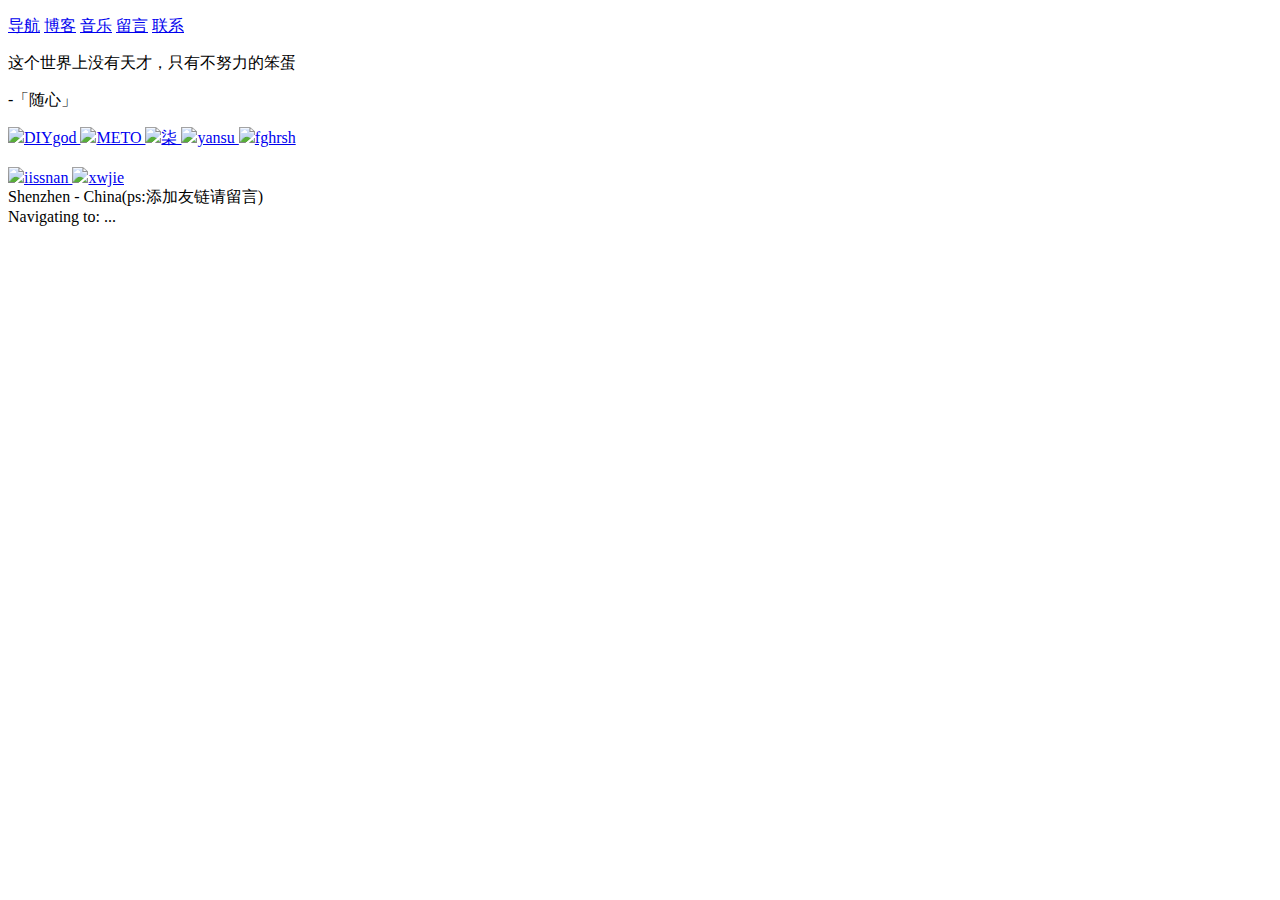
==== index.html @ 59fe14d4 "CDN调整" ====
<!doctype html>
<html lang="zh" class="no-js dark">

<head>
  <meta http-equiv="content-type" content="text/html; charset=utf-8">
  <meta http-equiv="X-UA-Compatible" content="IE=edge,chrome=1">
  <meta name="viewport" content="width=device-width, initial-scale=1, maximum-scale=1">
  <meta name="keywords" content="dolyw,wang64,wang926454,随心" />
  <meta name="description" content="dolyw的友链，wang64的友链，wang926454的友链，随心的友链" />
  <title>dolyw的友链</title>
  <link rel="shortcut icon" href="https://cdn.jsdelivr.net/gh/wliduo/Index@master/static/favicon.ico" />
  <script>(function (H) { H.className = H.className.replace(/\bno-js\b/, 'js') })(document.documentElement)</script>
  <link rel="stylesheet" type="text/css" href="https://cdn.jsdelivr.net/gh/wliduo/Friend@master/css/main.css" />
</head>

<body>
  <div class="vi">
    <!-- <h1 class="animate-slide-in-down">友链</h1> -->
    <p>
      <!-- <b>我的友链</b><br/> -->
      <a target="_blank" href="https://dolyw.com/go?url=https://map.dolyw.com">导航</a>
      <a target="_blank" href="https://dolyw.com/go?url=https://blog.dolyw.com">博客</a>
      <a target="_blank" href="https://dolyw.com/go?url=https://res.dolyw.com">音乐</a>
      <a target="_blank" href="https://dolyw.com/go?url=https://msg.dolyw.com">留言</a>
      <a target="_blank" href="https://dolyw.com/go?url=https://cv.dolyw.com">联系</a>
    </p>
    <div class="quote">
      <span class="quote-line quote-line-start animate-slide-in-left"></span>
      <span class="quote-icon quote-icon-start animate-slide-in-down">
        <i class="icon icon-quotes-left"></i>
      </span>
      <!-- <p class="quote-content animate-slide-in-down">不积跬步，无以至千里。不积小流，无以成江海。</p>
      <p class="quote-author animate-slide-in-down">《劝学篇》—— <em>荀子</em></p> -->
      <p id="title" class="quote-content animate-slide-in-down">这个世界上没有天才，只有不努力的笨蛋</p>
      <p class="quote-author animate-slide-in-down">-「<span id="author">随心</span>」</p>
      <span class="quote-icon quote-icon-end animate-slide-in-up">
        <i class="icon icon-quotes-right"></i>
      </span>
      <span class="quote-line quote-line-end animate-slide-in-right"></span>
    </div>
    <div class="links">
      <!-- <a href="https://github.com/iissnan" class="animate-slide-in-down" target="_blank">
        <img avatar="例外">例外
      </a> -->
      <a href="https://dolyw.com/go?url=https://diygod.me" title="写代码是热爱，写到世界充满爱！" class="animate-slide-in-down" target="_blank">
        <img src="https://diygod.me/images/DIYgod.jpg">DIYgod
      </a>
      <a href="https://dolyw.com/go?url=https://i-meto.com" title="METO的部落格 -- 日常开发分享" class="animate-slide-in-down" target="_blank">
        <img src="https://diygod.me/images/link/meto.jpg">METO
      </a>
      <a href="https://dolyw.com/go?url=https://blog.52itstyle.com" title="其实我是一个程序员" class="animate-slide-in-down" target="_blank">
        <img src="https://blog.52itstyle.com/head.jpeg">柒
      </a>
      <!-- 如果友链为非Https的那就把头像下载到img文件夹，使用非Https会导致我自己网站变警告 -->
      <a href="https://dolyw.com/go?url=http://yansu.org" title="生活和工作在湾区的码农一枚，专注 Web 后端，偶尔写写前端" class="animate-slide-in-down" target="_blank">
        <img src="https://cdn.jsdelivr.net/gh/wliduo/Friend@master/img/yansu.png">yansu
      </a>
      <a href="https://dolyw.com/go?url=https://www.fghrsh.net" title="FGHRSH'BLOG - 博客主要是记录日常生活，开发过程有用的东西，还有制作成果展示等等" class="animate-slide-in-down" target="_blank">
        <img src="https://gravatar.fghrsh.net/avatar/0c5d77513a08b8c3e38336859b53b027?s=80&d=mm&r=G">fghrsh
      </a>
      <br/><br/><!-- 五个换一次行 -->
      <a href="https://dolyw.com/go?url=https://notes.iissnan.com" title="胡编一通，乱写一气" class="animate-slide-in-down" target="_blank">
        <img src="https://cdn.jsdelivr.net/gh/wliduo/Friend@master/img/iissnan.jpg">iissnan
      </a>
      <!-- <a href="https://dolyw.com/go?url=https://wangyasai.github.io" title="数据可视化设计师 | 设计工具制造玩家 | 想当穿搭博主的长款少女" class="animate-slide-in-down" target="_blank">
        <img src="https://avatars1.githubusercontent.com/u/13515645?s=460&v=4">yasai
      </a> -->
      <a href="https://dolyw.com/go?url=https://xwjie.github.io" title="程序员你为什么这么累" class="animate-slide-in-down" target="_blank">
        <img src="https://cdn.jsdelivr.net/gh/wliduo/Friend@master/img/xwjie.jpg">xwjie
      </a>
    </div>
    <div class="location">
      <span class="location-icon animate-slide-in-up">
        <i class="icon icon-map-pin"></i>
      </span>
      <span class="location-text animate-slide-in-down">Shenzhen - China(ps:添加友链请留言)</span>
    </div>
    <div class="relocating">
      Navigating to: <span class="relocate-location"></span>...
    </div>
  </div>

  <script src="https://cdn.staticfile.org/jquery/3.3.1/jquery.min.js"></script>
  <!-- <script src="js/LetterAvatar.js"></script> -->
  <script src="https://cdn.jsdelivr.net/gh/wliduo/Friend@master/js/index.js"></script>
  <!-- 页面点击小红心 -->
  <script type="text/javascript" src="https://cdn.jsdelivr.net/gh/wliduo/Mark@master/assets/lib/love.js"></script>
  <script type="text/javascript" src="https://cdn.jsdelivr.net/gh/wliduo/Index@master/static/count.js"></script>
</body>

</html>
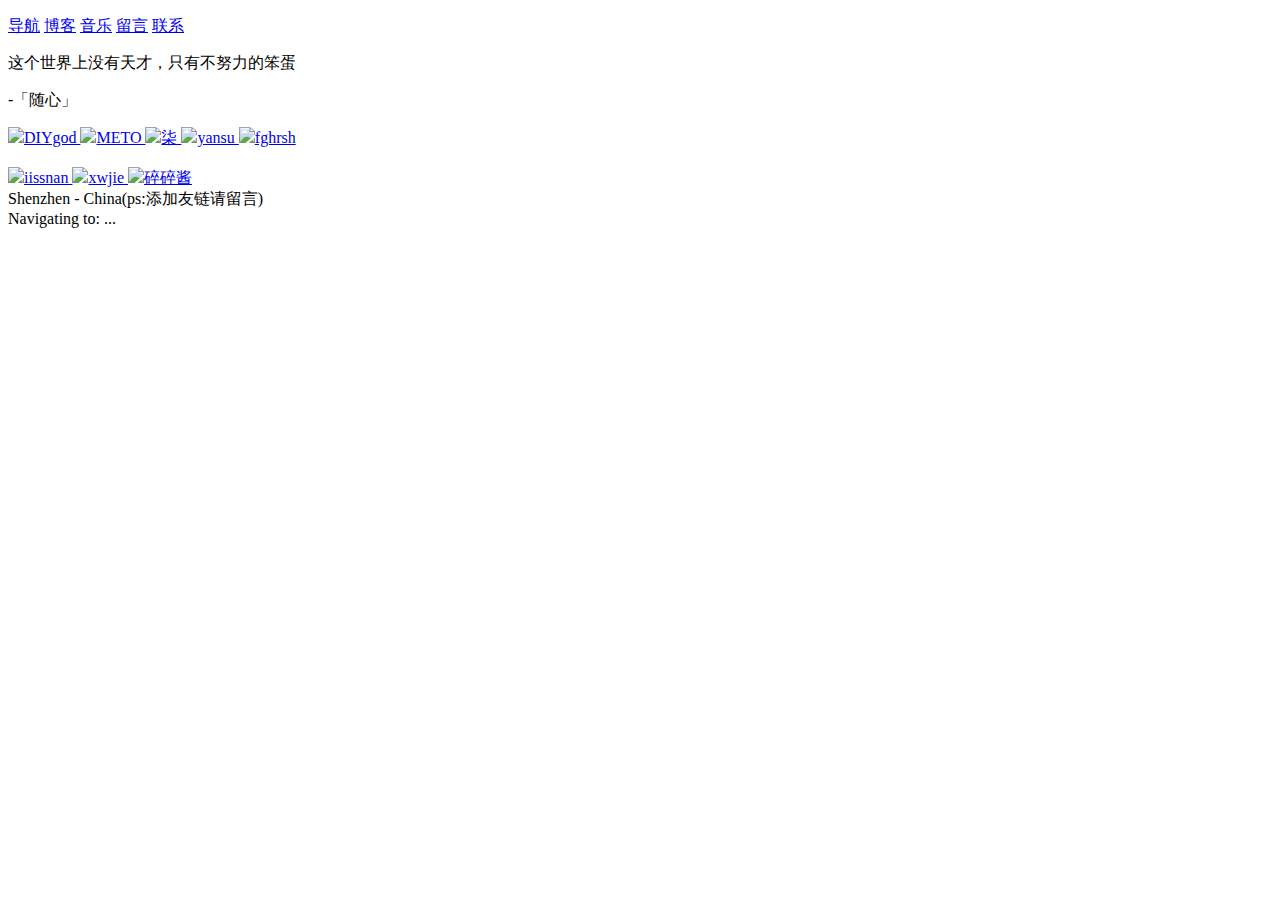
==== commit c377e65e: "添加友链" ====
--- a/index.html
+++ b/index.html
@@ -68,6 +68,9 @@
       <a href="https://dolyw.com/go?url=https://xwjie.github.io" title="程序员你为什么这么累" class="animate-slide-in-down" target="_blank">
         <img src="https://cdn.jsdelivr.net/gh/wliduo/Friend@master/img/xwjie.jpg">xwjie
       </a>
+      <a href="https://dolyw.com/go?url=https://suisuijiang.com" title="fiora聊天室作者，擅长JavaScript" class="animate-slide-in-down" target="_blank">
+        <img src="https://suisuijiang.com/assets/avatar.jpeg">碎碎酱
+      </a>
     </div>
     <div class="location">
       <span class="location-icon animate-slide-in-up">
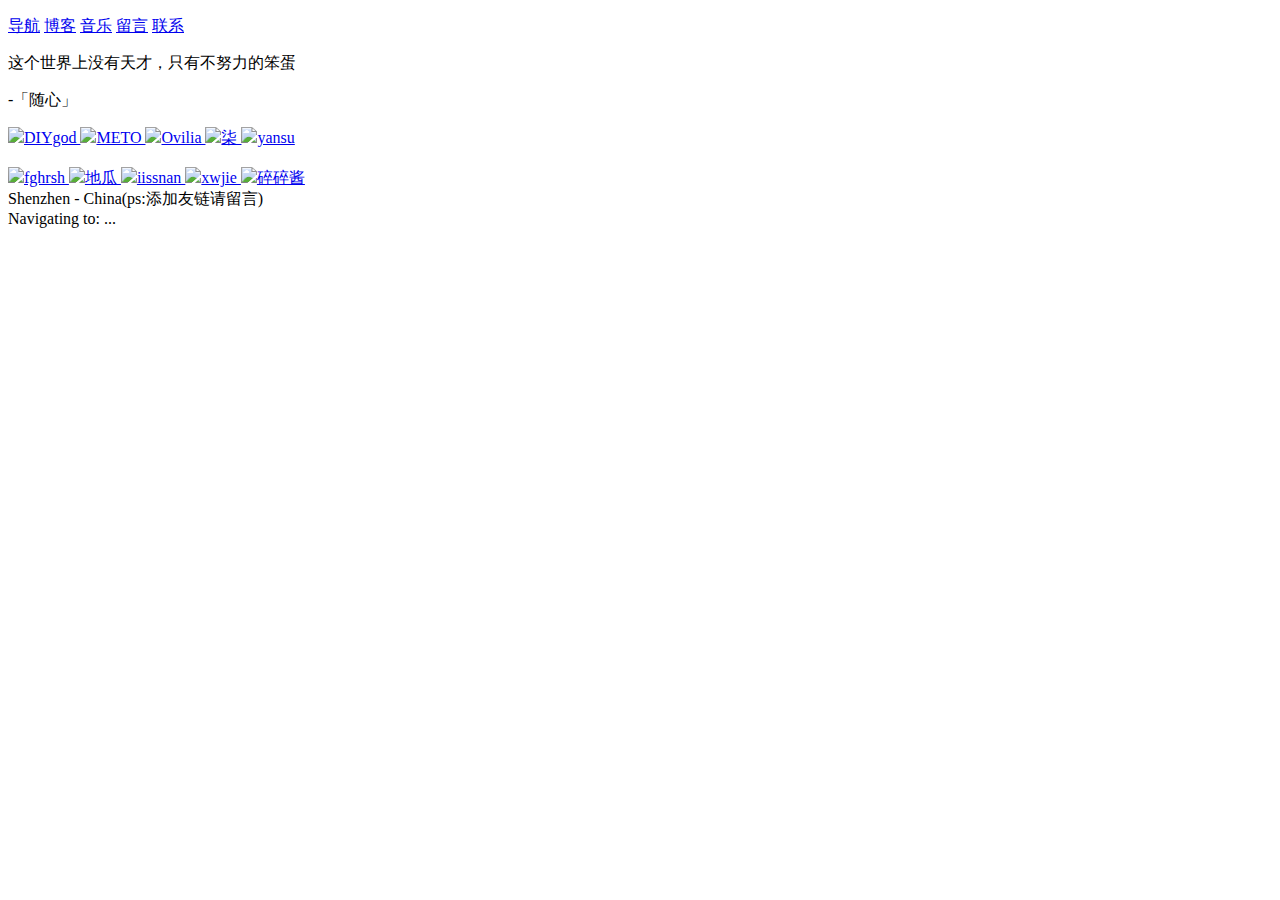
==== commit 2992eb1a: "添加友链" ====
--- a/index.html
+++ b/index.html
@@ -39,6 +39,7 @@
       <span class="quote-line quote-line-end animate-slide-in-right"></span>
     </div>
     <div class="links">
+
       <!-- <a href="https://github.com/iissnan" class="animate-slide-in-down" target="_blank">
         <img avatar="例外">例外
       </a> -->
@@ -48,6 +49,9 @@
       <a href="https://dolyw.com/go?url=https://i-meto.com" title="METO的部落格 -- 日常开发分享" class="animate-slide-in-down" target="_blank">
         <img src="https://diygod.me/images/link/meto.jpg">METO
       </a>
+      <a href="https://dolyw.com/go?url=http://zhangwenli.com" title="羡辙，字子免，号灵石笠翁" class="animate-slide-in-down" target="_blank">
+        <img src="https://diygod.me/images/link/%E7%BE%A1%E8%BE%99.jpeg">Ovilia
+      </a>
       <a href="https://dolyw.com/go?url=https://blog.52itstyle.com" title="其实我是一个程序员" class="animate-slide-in-down" target="_blank">
         <img src="https://blog.52itstyle.com/head.jpeg">柒
       </a>
@@ -55,10 +59,15 @@
       <a href="https://dolyw.com/go?url=http://yansu.org" title="生活和工作在湾区的码农一枚，专注 Web 后端，偶尔写写前端" class="animate-slide-in-down" target="_blank">
         <img src="https://cdn.jsdelivr.net/gh/wliduo/Friend@master/img/yansu.png">yansu
       </a>
+
+      <br/><br/><!-- 五个换一次行 -->
+
       <a href="https://dolyw.com/go?url=https://www.fghrsh.net" title="FGHRSH'BLOG - 博客主要是记录日常生活，开发过程有用的东西，还有制作成果展示等等" class="animate-slide-in-down" target="_blank">
         <img src="https://gravatar.fghrsh.net/avatar/0c5d77513a08b8c3e38336859b53b027?s=80&d=mm&r=G">fghrsh
       </a>
-      <br/><br/><!-- 五个换一次行 -->
+      <a href="https://dolyw.com/go?url=https://digua.me" title="你好啊，我是地瓜，很高兴认识你" class="animate-slide-in-down" target="_blank">
+        <img src="https://digua.moe/images/logo.png">地瓜
+      </a>
       <a href="https://dolyw.com/go?url=https://notes.iissnan.com" title="胡编一通，乱写一气" class="animate-slide-in-down" target="_blank">
         <img src="https://cdn.jsdelivr.net/gh/wliduo/Friend@master/img/iissnan.jpg">iissnan
       </a>
@@ -71,6 +80,7 @@
       <a href="https://dolyw.com/go?url=https://suisuijiang.com" title="fiora聊天室作者，擅长JavaScript" class="animate-slide-in-down" target="_blank">
         <img src="https://suisuijiang.com/assets/avatar.jpeg">碎碎酱
       </a>
+
     </div>
     <div class="location">
       <span class="location-icon animate-slide-in-up">
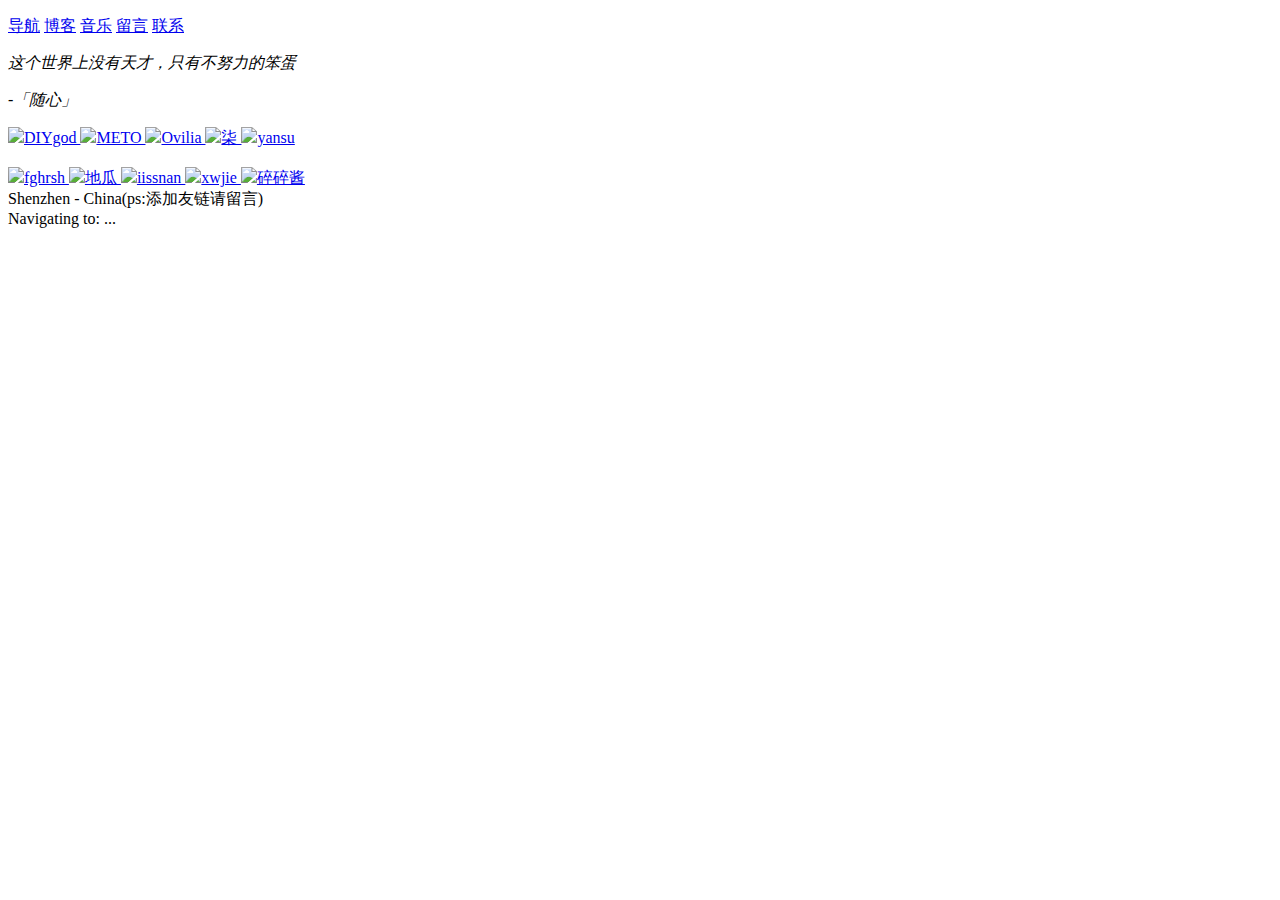
==== commit 17930948: "一言改为斜体" ====
--- a/index.html
+++ b/index.html
@@ -31,8 +31,8 @@
       </span>
       <!-- <p class="quote-content animate-slide-in-down">不积跬步，无以至千里。不积小流，无以成江海。</p>
       <p class="quote-author animate-slide-in-down">《劝学篇》—— <em>荀子</em></p> -->
-      <p id="title" class="quote-content animate-slide-in-down">这个世界上没有天才，只有不努力的笨蛋</p>
-      <p class="quote-author animate-slide-in-down">-「<span id="author">随心</span>」</p>
+      <i><p id="title" class="quote-content animate-slide-in-down">这个世界上没有天才，只有不努力的笨蛋</p></i>
+      <i><p class="quote-author animate-slide-in-down">-「<span id="author">随心</span>」</p></i>
       <span class="quote-icon quote-icon-end animate-slide-in-up">
         <i class="icon icon-quotes-right"></i>
       </span>
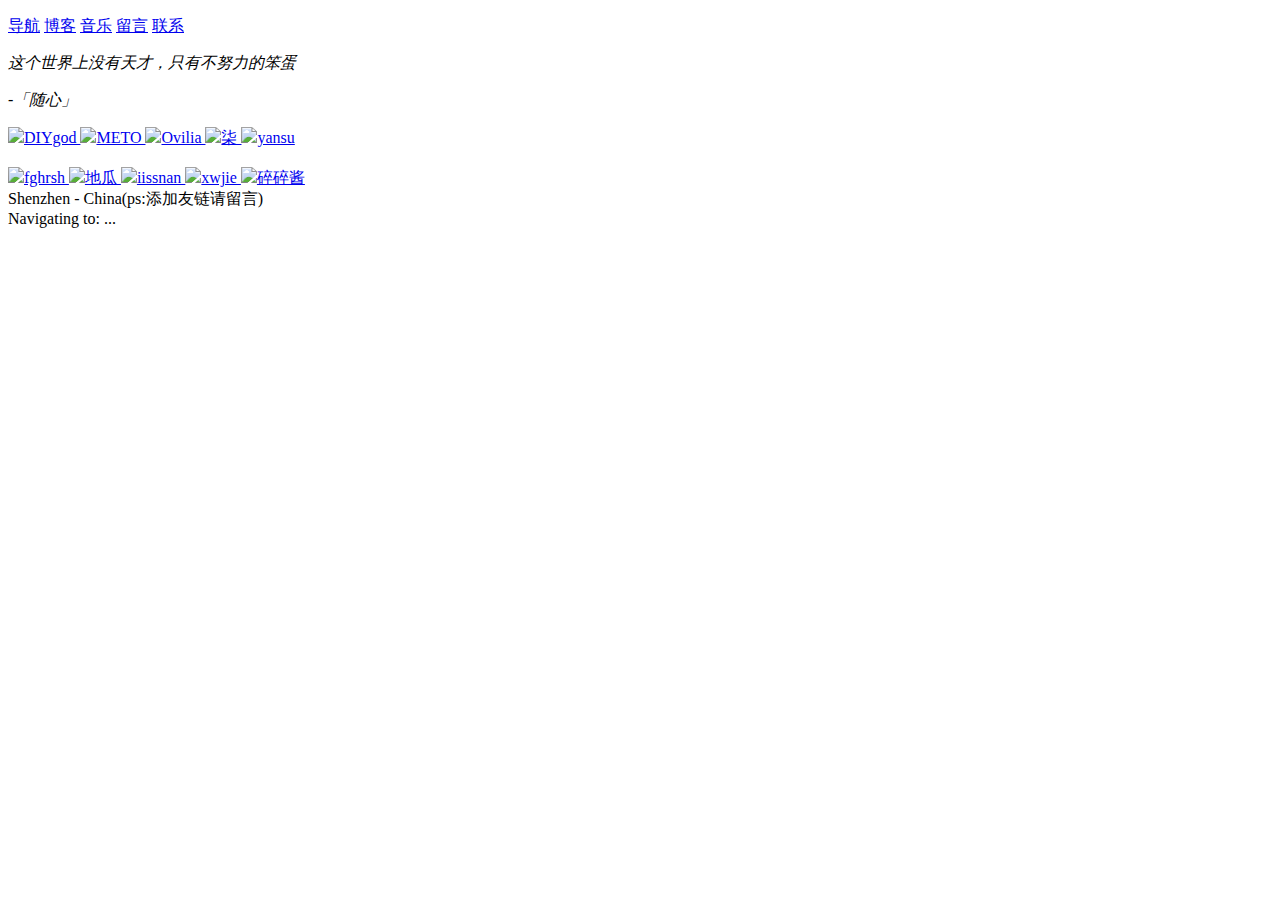
==== commit 37174b95: "调整跳转页面" ====
--- a/index.html
+++ b/index.html
@@ -7,7 +7,7 @@
   <meta name="viewport" content="width=device-width, initial-scale=1, maximum-scale=1">
   <meta name="keywords" content="dolyw,wang64,wang926454,随心" />
   <meta name="description" content="dolyw的友链，wang64的友链，wang926454的友链，随心的友链" />
-  <title>dolyw的友链</title>
+  <title>友链</title>
   <link rel="shortcut icon" href="https://cdn.jsdelivr.net/gh/wliduo/Index@master/static/favicon.ico" />
   <script>(function (H) { H.className = H.className.replace(/\bno-js\b/, 'js') })(document.documentElement)</script>
   <link rel="stylesheet" type="text/css" href="https://cdn.jsdelivr.net/gh/wliduo/Friend@master/css/main.css" />
@@ -18,11 +18,11 @@
     <!-- <h1 class="animate-slide-in-down">友链</h1> -->
     <p>
       <!-- <b>我的友链</b><br/> -->
-      <a target="_blank" href="https://dolyw.com/go?url=https://map.dolyw.com">导航</a>
-      <a target="_blank" href="https://dolyw.com/go?url=https://blog.dolyw.com">博客</a>
-      <a target="_blank" href="https://dolyw.com/go?url=https://res.dolyw.com">音乐</a>
-      <a target="_blank" href="https://dolyw.com/go?url=https://msg.dolyw.com">留言</a>
-      <a target="_blank" href="https://dolyw.com/go?url=https://cv.dolyw.com">联系</a>
+      <a target="_blank" href="https://map.dolyw.com">导航</a>
+      <a target="_blank" href="https://blog.dolyw.com">博客</a>
+      <a target="_blank" href="https://res.dolyw.com">音乐</a>
+      <a target="_blank" href="https://msg.dolyw.com">留言</a>
+      <a target="_blank" href="https://cv.dolyw.com">联系</a>
     </p>
     <div class="quote">
       <span class="quote-line quote-line-start animate-slide-in-left"></span>
@@ -43,41 +43,41 @@
       <!-- <a href="https://github.com/iissnan" class="animate-slide-in-down" target="_blank">
         <img avatar="例外">例外
       </a> -->
-      <a href="https://dolyw.com/go?url=https://diygod.me" title="写代码是热爱，写到世界充满爱！" class="animate-slide-in-down" target="_blank">
+      <a href="https://friend.dolyw.com/go.html?url=https://diygod.me" title="写代码是热爱，写到世界充满爱！" class="animate-slide-in-down" target="_blank">
         <img src="https://diygod.me/images/DIYgod.jpg">DIYgod
       </a>
-      <a href="https://dolyw.com/go?url=https://i-meto.com" title="METO的部落格 -- 日常开发分享" class="animate-slide-in-down" target="_blank">
+      <a href="https://friend.dolyw.com/go.html?url=https://i-meto.com" title="METO的部落格 -- 日常开发分享" class="animate-slide-in-down" target="_blank">
         <img src="https://diygod.me/images/link/meto.jpg">METO
       </a>
-      <a href="https://dolyw.com/go?url=http://zhangwenli.com" title="羡辙，字子免，号灵石笠翁" class="animate-slide-in-down" target="_blank">
+      <a href="https://friend.dolyw.com/go.html?url=http://zhangwenli.com" title="羡辙，字子免，号灵石笠翁" class="animate-slide-in-down" target="_blank">
         <img src="https://diygod.me/images/link/%E7%BE%A1%E8%BE%99.jpeg">Ovilia
       </a>
-      <a href="https://dolyw.com/go?url=https://blog.52itstyle.com" title="其实我是一个程序员" class="animate-slide-in-down" target="_blank">
+      <a href="https://friend.dolyw.com/go.html?url=https://blog.52itstyle.com" title="其实我是一个程序员" class="animate-slide-in-down" target="_blank">
         <img src="https://blog.52itstyle.com/head.jpeg">柒
       </a>
       <!-- 如果友链为非Https的那就把头像下载到img文件夹，使用非Https会导致我自己网站变警告 -->
-      <a href="https://dolyw.com/go?url=http://yansu.org" title="生活和工作在湾区的码农一枚，专注 Web 后端，偶尔写写前端" class="animate-slide-in-down" target="_blank">
+      <a href="https://friend.dolyw.com/go.html?url=http://yansu.org" title="生活和工作在湾区的码农一枚，专注 Web 后端，偶尔写写前端" class="animate-slide-in-down" target="_blank">
         <img src="https://cdn.jsdelivr.net/gh/wliduo/Friend@master/img/yansu.png">yansu
       </a>
 
       <br/><br/><!-- 五个换一次行 -->
 
-      <a href="https://dolyw.com/go?url=https://www.fghrsh.net" title="FGHRSH'BLOG - 博客主要是记录日常生活，开发过程有用的东西，还有制作成果展示等等" class="animate-slide-in-down" target="_blank">
+      <a href="https://friend.dolyw.com/go.html?url=https://www.fghrsh.net" title="FGHRSH'BLOG - 博客主要是记录日常生活，开发过程有用的东西，还有制作成果展示等等" class="animate-slide-in-down" target="_blank">
         <img src="https://gravatar.fghrsh.net/avatar/0c5d77513a08b8c3e38336859b53b027?s=80&d=mm&r=G">fghrsh
       </a>
-      <a href="https://dolyw.com/go?url=https://digua.me" title="你好啊，我是地瓜，很高兴认识你" class="animate-slide-in-down" target="_blank">
-        <img src="https://digua.moe/images/logo.png">地瓜
+      <a href="https://friend.dolyw.com/go.html?url=https://digua.me" title="你好啊，我是地瓜，很高兴认识你" class="animate-slide-in-down" target="_blank">
+        <img src="https://cdn.jsdelivr.net/gh/wliduo/Friend@master/img/digua.png">地瓜
       </a>
-      <a href="https://dolyw.com/go?url=https://notes.iissnan.com" title="胡编一通，乱写一气" class="animate-slide-in-down" target="_blank">
+      <a href="https://friend.dolyw.com/go.html?url=https://notes.iissnan.com" title="胡编一通，乱写一气" class="animate-slide-in-down" target="_blank">
         <img src="https://cdn.jsdelivr.net/gh/wliduo/Friend@master/img/iissnan.jpg">iissnan
       </a>
-      <!-- <a href="https://dolyw.com/go?url=https://wangyasai.github.io" title="数据可视化设计师 | 设计工具制造玩家 | 想当穿搭博主的长款少女" class="animate-slide-in-down" target="_blank">
+      <!-- <a href="https://friend.dolyw.com/go.html?url=https://wangyasai.github.io" title="数据可视化设计师 | 设计工具制造玩家 | 想当穿搭博主的长款少女" class="animate-slide-in-down" target="_blank">
         <img src="https://avatars1.githubusercontent.com/u/13515645?s=460&v=4">yasai
       </a> -->
-      <a href="https://dolyw.com/go?url=https://xwjie.github.io" title="程序员你为什么这么累" class="animate-slide-in-down" target="_blank">
+      <a href="https://friend.dolyw.com/go.html?url=https://xwjie.github.io" title="程序员你为什么这么累" class="animate-slide-in-down" target="_blank">
         <img src="https://cdn.jsdelivr.net/gh/wliduo/Friend@master/img/xwjie.jpg">xwjie
       </a>
-      <a href="https://dolyw.com/go?url=https://suisuijiang.com" title="fiora聊天室作者，擅长JavaScript" class="animate-slide-in-down" target="_blank">
+      <a href="https://friend.dolyw.com/go.html?url=https://suisuijiang.com" title="fiora聊天室作者，擅长JavaScript" class="animate-slide-in-down" target="_blank">
         <img src="https://suisuijiang.com/assets/avatar.jpeg">碎碎酱
       </a>
 
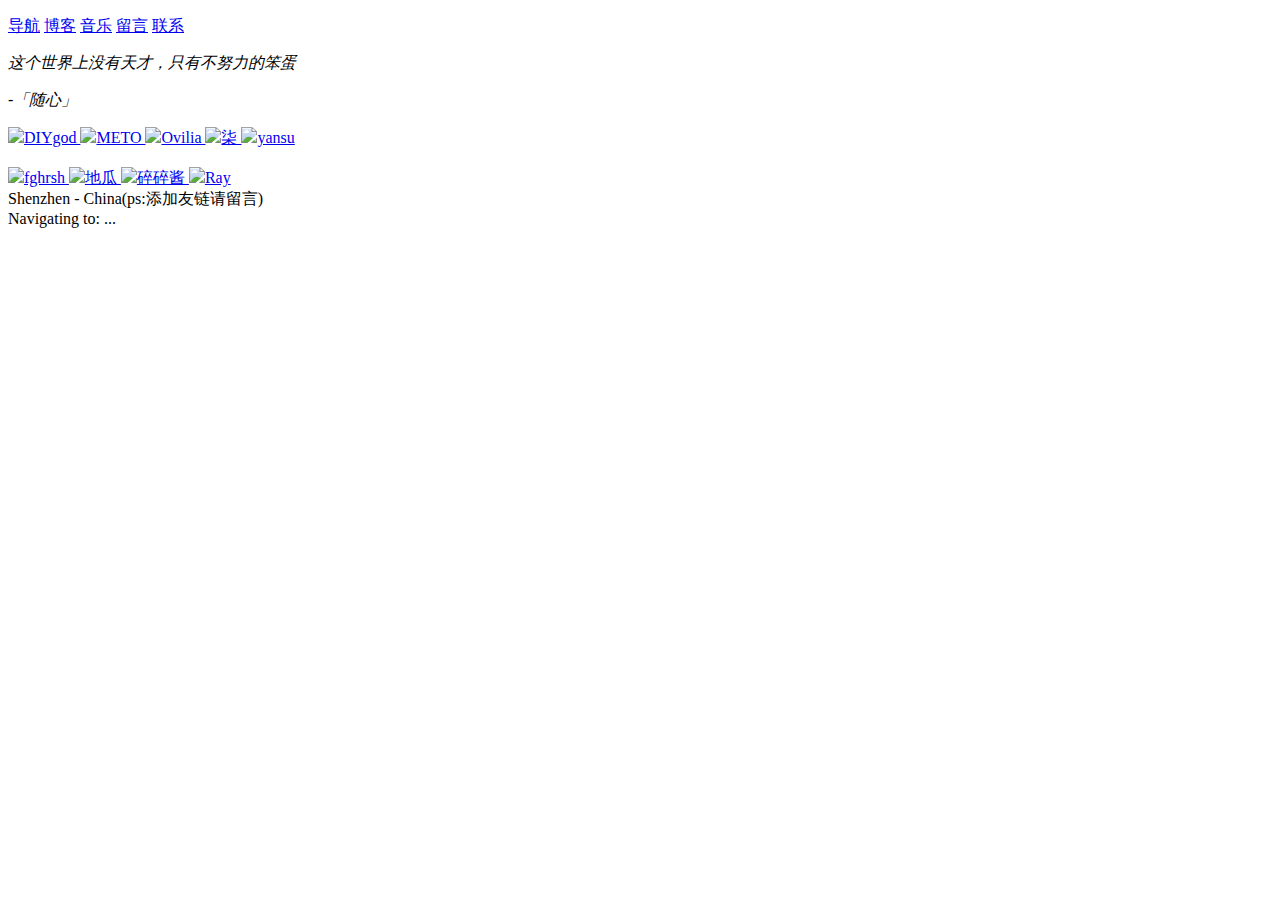
==== commit 905190a9: "添加友链" ====
--- a/index.html
+++ b/index.html
@@ -50,7 +50,7 @@
         <img src="https://diygod.me/images/link/meto.jpg">METO
       </a>
       <a href="https://friend.dolyw.com/go.html?url=http://zhangwenli.com" title="羡辙，字子免，号灵石笠翁" class="animate-slide-in-down" target="_blank">
-        <img src="https://diygod.me/images/link/%E7%BE%A1%E8%BE%99.jpeg">Ovilia
+        <img src="https://cdn.jsdelivr.net/gh/wliduo/Friend@master/img/zhangwenli.png">Ovilia
       </a>
       <a href="https://friend.dolyw.com/go.html?url=https://blog.52itstyle.com" title="其实我是一个程序员" class="animate-slide-in-down" target="_blank">
         <img src="https://blog.52itstyle.com/head.jpeg">柒
@@ -68,17 +68,20 @@
       <a href="https://friend.dolyw.com/go.html?url=https://digua.me" title="你好啊，我是地瓜，很高兴认识你" class="animate-slide-in-down" target="_blank">
         <img src="https://cdn.jsdelivr.net/gh/wliduo/Friend@master/img/digua.png">地瓜
       </a>
-      <a href="https://friend.dolyw.com/go.html?url=https://notes.iissnan.com" title="胡编一通，乱写一气" class="animate-slide-in-down" target="_blank">
+      <!-- <a href="https://friend.dolyw.com/go.html?url=https://notes.iissnan.com" title="胡编一通，乱写一气" class="animate-slide-in-down" target="_blank">
         <img src="https://cdn.jsdelivr.net/gh/wliduo/Friend@master/img/iissnan.jpg">iissnan
-      </a>
+      </a> -->
       <!-- <a href="https://friend.dolyw.com/go.html?url=https://wangyasai.github.io" title="数据可视化设计师 | 设计工具制造玩家 | 想当穿搭博主的长款少女" class="animate-slide-in-down" target="_blank">
         <img src="https://avatars1.githubusercontent.com/u/13515645?s=460&v=4">yasai
       </a> -->
-      <a href="https://friend.dolyw.com/go.html?url=https://xwjie.github.io" title="程序员你为什么这么累" class="animate-slide-in-down" target="_blank">
+      <!-- <a href="https://friend.dolyw.com/go.html?url=https://xwjie.github.io" title="程序员你为什么这么累" class="animate-slide-in-down" target="_blank">
         <img src="https://cdn.jsdelivr.net/gh/wliduo/Friend@master/img/xwjie.jpg">xwjie
-      </a>
+      </a> -->
       <a href="https://friend.dolyw.com/go.html?url=https://suisuijiang.com" title="fiora聊天室作者，擅长JavaScript" class="animate-slide-in-down" target="_blank">
         <img src="https://suisuijiang.com/assets/avatar.jpeg">碎碎酱
+      </a>
+      <a href="https://friend.dolyw.com/go.html?url=http://www.ruiyeclub.cn" title="陈大帅哥" class="animate-slide-in-down" target="_blank">
+        <img src="https://cdn.jsdelivr.net/gh/wliduo/Friend@master/img/ruiyeclub.jpg">Ray
       </a>
 
     </div>
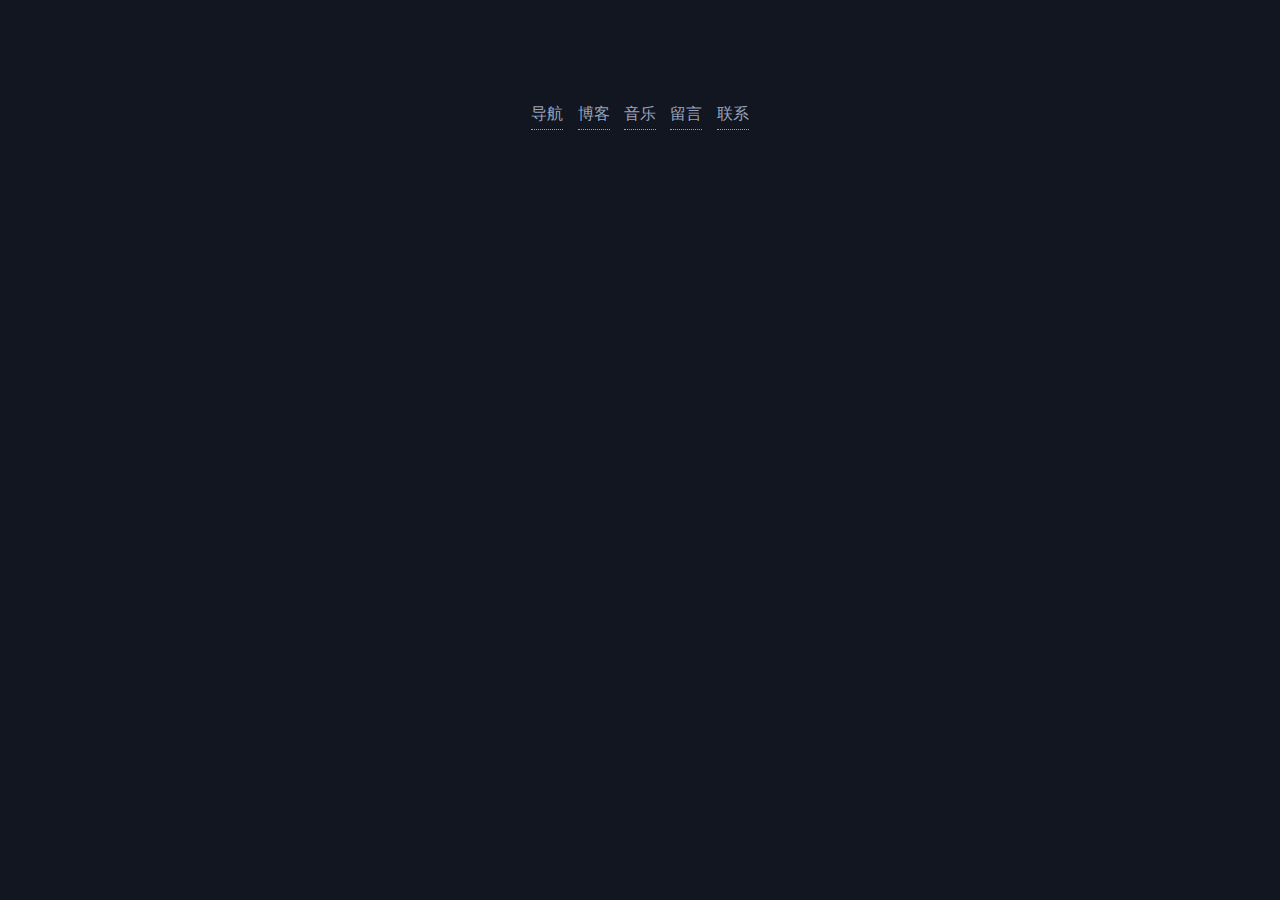
==== commit f31f7ca8: "CDN库替换" ====
--- a/index.html
+++ b/index.html
@@ -8,9 +8,9 @@
   <meta name="keywords" content="dolyw,wang64,wang926454,随心" />
   <meta name="description" content="dolyw的友链，wang64的友链，wang926454的友链，随心的友链" />
   <title>友链</title>
-  <link rel="shortcut icon" href="https://cdn.jsdelivr.net/gh/wliduo/Index@master/static/favicon.ico" />
+  <link rel="shortcut icon" href="https://dolyw.com/static/favicon.ico" />
   <script>(function (H) { H.className = H.className.replace(/\bno-js\b/, 'js') })(document.documentElement)</script>
-  <link rel="stylesheet" type="text/css" href="https://cdn.jsdelivr.net/gh/wliduo/Friend@master/css/main.css" />
+  <link rel="stylesheet" type="text/css" href="css/main.css" />
 </head>
 
 <body>
@@ -50,14 +50,14 @@
         <img src="https://diygod.me/images/link/meto.jpg">METO
       </a>
       <a href="https://friend.dolyw.com/go.html?url=http://zhangwenli.com" title="羡辙，字子免，号灵石笠翁" class="animate-slide-in-down" target="_blank">
-        <img src="https://cdn.jsdelivr.net/gh/wliduo/Friend@master/img/zhangwenli.png">Ovilia
+        <img src="img/zhangwenli.png">Ovilia
       </a>
       <a href="https://friend.dolyw.com/go.html?url=https://blog.52itstyle.com" title="其实我是一个程序员" class="animate-slide-in-down" target="_blank">
         <img src="https://blog.52itstyle.com/head.jpeg">柒
       </a>
       <!-- 如果友链为非Https的那就把头像下载到img文件夹，使用非Https会导致我自己网站变警告 -->
       <a href="https://friend.dolyw.com/go.html?url=http://yansu.org" title="生活和工作在湾区的码农一枚，专注 Web 后端，偶尔写写前端" class="animate-slide-in-down" target="_blank">
-        <img src="https://cdn.jsdelivr.net/gh/wliduo/Friend@master/img/yansu.png">yansu
+        <img src="img/yansu.png">yansu
       </a>
 
       <br/><br/><!-- 五个换一次行 -->
@@ -66,22 +66,22 @@
         <img src="https://gravatar.fghrsh.net/avatar/0c5d77513a08b8c3e38336859b53b027?s=80&d=mm&r=G">fghrsh
       </a>
       <a href="https://friend.dolyw.com/go.html?url=https://digua.me" title="你好啊，我是地瓜，很高兴认识你" class="animate-slide-in-down" target="_blank">
-        <img src="https://cdn.jsdelivr.net/gh/wliduo/Friend@master/img/digua.png">地瓜
+        <img src="img/digua.png">地瓜
       </a>
       <!-- <a href="https://friend.dolyw.com/go.html?url=https://notes.iissnan.com" title="胡编一通，乱写一气" class="animate-slide-in-down" target="_blank">
-        <img src="https://cdn.jsdelivr.net/gh/wliduo/Friend@master/img/iissnan.jpg">iissnan
+        <img src="img/iissnan.jpg">iissnan
       </a> -->
       <!-- <a href="https://friend.dolyw.com/go.html?url=https://wangyasai.github.io" title="数据可视化设计师 | 设计工具制造玩家 | 想当穿搭博主的长款少女" class="animate-slide-in-down" target="_blank">
         <img src="https://avatars1.githubusercontent.com/u/13515645?s=460&v=4">yasai
       </a> -->
       <!-- <a href="https://friend.dolyw.com/go.html?url=https://xwjie.github.io" title="程序员你为什么这么累" class="animate-slide-in-down" target="_blank">
-        <img src="https://cdn.jsdelivr.net/gh/wliduo/Friend@master/img/xwjie.jpg">xwjie
+        <img src="img/xwjie.jpg">xwjie
       </a> -->
       <a href="https://friend.dolyw.com/go.html?url=https://suisuijiang.com" title="fiora聊天室作者，擅长JavaScript" class="animate-slide-in-down" target="_blank">
         <img src="https://suisuijiang.com/assets/avatar.jpeg">碎碎酱
       </a>
       <a href="https://friend.dolyw.com/go.html?url=http://www.ruiyeclub.cn" title="陈大帅哥" class="animate-slide-in-down" target="_blank">
-        <img src="https://cdn.jsdelivr.net/gh/wliduo/Friend@master/img/ruiyeclub.jpg">Ray
+        <img src="img/ruiyeclub.jpg">Ray
       </a>
 
     </div>
@@ -98,10 +98,10 @@
 
   <script src="https://cdn.staticfile.org/jquery/3.3.1/jquery.min.js"></script>
   <!-- <script src="js/LetterAvatar.js"></script> -->
-  <script src="https://cdn.jsdelivr.net/gh/wliduo/Friend@master/js/index.js"></script>
+  <script src="js/index.js"></script>
   <!-- 页面点击小红心 -->
-  <script type="text/javascript" src="https://cdn.jsdelivr.net/gh/wliduo/Mark@master/assets/lib/love.js"></script>
-  <script type="text/javascript" src="https://cdn.jsdelivr.net/gh/wliduo/Index@master/static/count.js"></script>
+  <script type="text/javascript" src="https://mark.dolyw.com/assets/lib/love.js"></script>
+  <script type="text/javascript" src="https://dolyw.com/static/count.js"></script>
 </body>
 
 </html>--- a/css/main.css
+++ b/css/main.css
@@ -0,0 +1,241 @@
+* {
+  margin: 0;
+  padding: 0;
+}
+
+html { transition: background-color .3s ease; }
+
+body {
+  font: 16px/1.8 -apple-system, BlinkMacSystemFont, "Segoe UI", "PingFang SC", "Hiragino Sans GB", "Microsoft YaHei", "Helvetica Neue", Helvetica, Arial, sans-serif,
+  "Apple Color Emoji", "Segoe UI Emoji", "Segoe UI Symbol";
+  text-align: center;
+}
+
+img {
+  width: 50px;
+  height: 50px;
+  display: block;
+  border-radius: 4px;
+}
+
+p { margin: 20px 0; }
+
+b {
+  font-size: 16px;
+}
+
+ul, ol { list-style: none; }
+
+a {
+  display: inline-block;
+  position: relative;
+  margin-left: 10px;
+  text-decoration: none;
+  border-bottom: 1px dotted;
+  transition: border .3s ease, color .3s ease;
+}
+
+a:hover { border-bottom: 1px solid; }
+
+a:active { top: 1px !important; }
+
+a:first-child { margin-left: 0; }
+
+/* Fonts
+/* ================================================= */
+@font-face {
+  font-family: 'icomoon';
+  src:
+    url('../fonts/icomoon.ttf?mrs7x8') format('truetype'),
+    url('../fonts/icomoon.woff?mrs7x8') format('woff'),
+    url('../fonts/icomoon.svg?mrs7x8#icomoon') format('svg');
+  font-weight: normal;
+  font-style: normal;
+}
+
+[class^="icon-"], [class*=" icon-"] {
+  /* use !important to prevent issues with browser extensions that change fonts */
+  font-family: 'icomoon' !important;
+  speak: none;
+  font-style: normal;
+  font-weight: normal;
+  font-variant: normal;
+  text-transform: none;
+  line-height: 1;
+
+  /* Better Font Rendering =========== */
+  -webkit-font-smoothing: antialiased;
+  -moz-osx-font-smoothing: grayscale;
+}
+
+.icon-map-pin:before {
+  content: "\e902";
+}
+.icon-moon:before {
+  content: "\e900";
+}
+.icon-sun:before {
+  content: "\e901";
+}
+.icon-quotes-left:before {
+  content: "\e977";
+}
+.icon-quotes-right:before {
+  content: "\e978";
+}
+
+
+/* Animation
+/* ================================================= */
+.animate-slide-in-down,
+.animate-slide-in-up {
+  position: relative;
+  opacity: 0;
+}
+
+.animate-slide-in-down { top: -10px; }
+
+.animate-slide-in-up { bottom: -10px; }
+
+.no-js .animate-slide-in-down,
+.no-js .animate-slide-in-up { opacity: 1; }
+
+.no-js .animate-slide-in-down { top: 0; }
+
+.no-js .animate-slide-in-up { bottom: 0; }
+
+.animate-slide-in-left { left: -100%; }
+.no-js .animate-slide-in-left { left: 0; }
+
+.animate-slide-in-right { right: -100%; }
+.no-js .animate-slide-in-right { right: 0; }
+
+
+/* Headline
+/* ================================================= */
+.vi {
+  margin: 100px auto 0;
+  max-width: 780px;
+}
+
+@media (max-width: 767px) {
+  .vi { margin-top: 50px; }
+}
+
+
+/* Quote
+/* ================================================= */
+.quote {
+  position: relative;
+  overflow: hidden;
+  margin: 40px 20px;
+}
+
+.quote-line {
+  display: block;
+  position: relative;
+  height: 1px;
+}
+
+.quote cite::before {
+  content: "-";
+  padding: 0 5px;
+}
+
+.quote-icon { position: absolute; }
+
+.quote-icon.animate-slide-in-down,
+.quote-icon.animate-slide-in-up { opacity: 0; }
+.no-js .quote-icon.animate-slide-in-down,
+.no-js .quote-icon.animate-slide-in-up { opacity: 1; }
+
+.quote-icon-start { left: 0; }
+.quote-icon-start.animate-slide-in-down { top: -10px; }
+.no-js .quote-icon-start.animate-slide-in-down { top: 0; }
+
+.quote-icon-end { right: 0; }
+.quote-icon-end.animate-slide-in-up { bottom: -10px; }
+.no-js .quote-icon-end.animate-slide-in-up { bottom: 0; }
+
+.quote-content { margin: 30px auto 0; }
+
+.quote-author { margin: 10px auto 30px; }
+
+
+/* Links
+/* ================================================= */
+.links {
+  margin-top: 40px;
+  font-size: 14px;
+}
+
+.links a {
+  display: inline-block;
+  position: relative;
+  margin-left: 10px;
+  text-decoration: none;
+  border-bottom: 1px dotted;
+  transition: border .3s ease, color .3s ease;
+}
+
+.links a:hover { border-bottom: 1px solid; }
+
+.links a:active { top: 1px !important; }
+
+.links a:first-child { margin-left: 0; }
+
+
+/* Location
+/* ================================================= */
+.location {
+  display: flex;
+  justify-content: center;
+  align-items: center;
+  margin-top: 40px;
+}
+
+.location-icon { font-size: 14px; }
+
+.location-text {
+  margin-left: 6px;
+  font-size: 13px;
+}
+
+.relocating {
+  opacity: 0;
+  font-size: 13px;
+  transition: all .3s ease;
+}
+
+
+/* LIGHT MODE
+/* ================================================= */
+html { background-color: white; }
+body { color: #333; }
+::selection { background: #222; color: white; }
+h1 { color: #222; }
+h2 { color: #222; }
+.quote { color: #666; }
+.quote-icon { color: #ccc; }
+.quote-line { background: #eee; }
+a { color: #333; }
+.links a { border-bottom-color: #999; }
+.links a:hover { border-bottom-color: #333; }
+.location { color: #666; }
+.relocating { color: #ccc; }
+
+
+/* DARK MODE
+/* ================================================= */
+.dark { background: #121621; }
+.dark body { color: #6C7486; }
+.dark ::selection { background: #222; color: #99A3BA; }
+.dark h1 { color: #E4ECFA; }
+.dark h2 { color: #E4ECFA; }
+.dark .quote { color: #6C7486; }
+.dark .quote-icon { color: #3F4656; }
+.dark .quote-line { background: #242836; }
+.dark a { color: #99A3BA; }
+.dark .links a { border-bottom-color: #6C7486; }
+.dark .links a:hover { color: #E4ECFA; border-bottom-color: #99A3BA; }
+.dark .location { color: #6C7486; }
